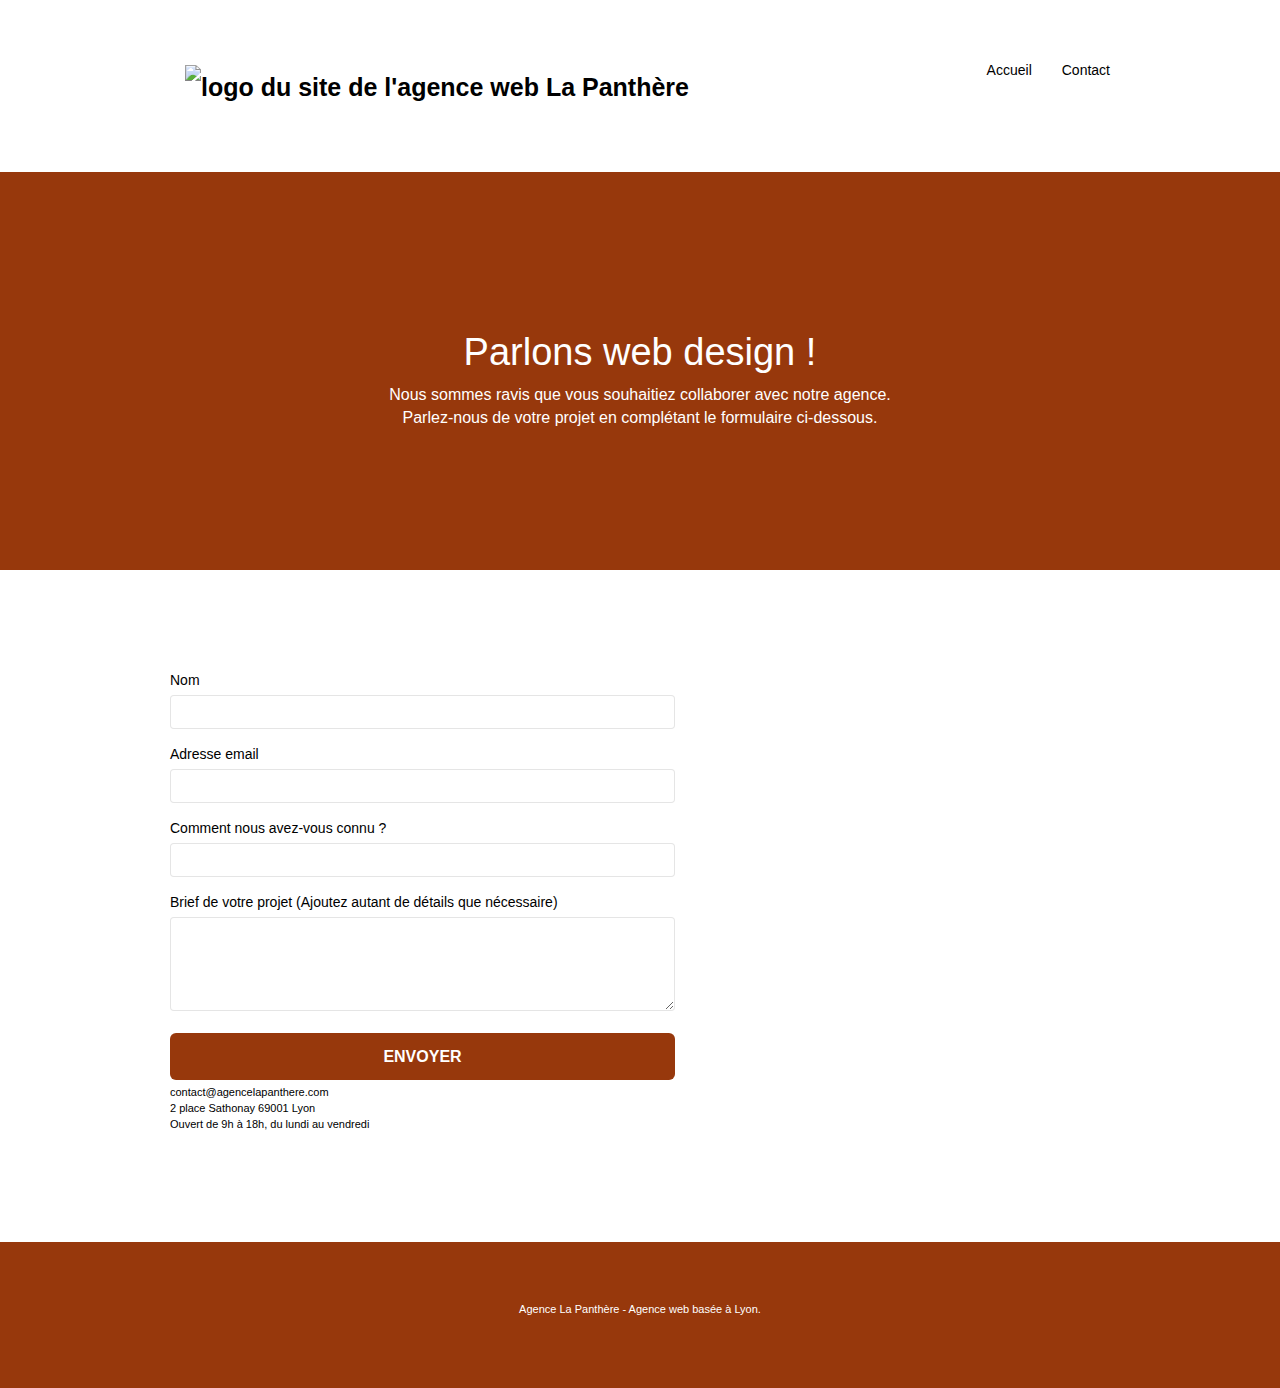
==== contact.html @ 41a6c47a "validator" ====
<!doctype html>
<html lang="fr">
	<head>
		<meta charset="utf-8">
		<meta name="viewport" content="width=device-width, initial-scale=1.0, viewport-fit=cover">
		<meta name="title" content="Contact" id="contact">
      	<meta name="description" content="Une question ou une suggestion? Contactez-nous et recevrez une réponse en moins de 24h du lundi au vendredi entre 9 et 17h. Les meilleur webdesigners à Lyon">
		  <meta name="theme-color" content="#97380C">
		<link rel="shortcut icon" type="image/png" href="favicon.jpg">
		<link rel="stylesheet" type="text/css" href="style/bootstrap.css">
		<link rel="stylesheet" type="text/css" href="style/style.css">
		<link rel="stylesheet" type="text/css" href="style/font-awesome.css">
		<link rel="stylesheet" type="text/css" href="style/et-line.css">
		<link rel="apple-touch-icon" href="img/logo.webp">
		<script src="./js/jquery-2.1.0.js" defer></script>
		<script src="./js/bootstrap.js" defer></script>
		<script src="./js/blocs.js" defer></script>
		<script src="./js/jquery.touchSwipe.js" defer></script>
		<script src="./js/gmaps.js" defer></script>
		
		<title>Contact | Agence de web design</title>
	</head> 
<!-- Analytics --> 
<!-- Analytics END -->
	<body>
	 <!-- Principal conteneur -->
		<div class="page-container">		
			<!-- bloc-0 -->
			<header>
				<div class="contact_header" 
					id="bloc-0">
					<div class="logo_container">
						<a class="navbar-brand" 
							href="index.html">
							<img 
								class="img_log"
								src="img/agence-la-panthere-monochrome.webp" 
								alt="logo du site de l'agence web La Panthère" 
								height="40" 
							/>
						</a>
					</div>
					<div class="nav_container">
						<ul class="nav_bar">
							<li>
								<a class="nav_button" href="index.html">Accueil</a>
							</li>
							<li>
								<a class="nav_button" href="page2.html">Contact</a>
							</li>
						</ul>
					</div>
				</div>
			</header>
				<!-- bloc-0 END -->
			<!-- bloc-6 -->
			<section>
				<div class="bloc bg-dots-bg bg-repeat bgc-atomic-tangerine d-bloc bloc-bg-texture texture-paper" id="bloc-6">
					<div class="container bloc-lg">
						<div class="row">
							<div class="col-sm-12">
								<h1 class="text-center hero-bloc-text tc-black">
									Parlons web design !
								</h1>
								<p class="text-center mg-lg tight-width-whitespace tc-p">
									Nous sommes ravis que vous souhaitiez collaborer avec notre agence.
								</p>
								<p class="text-center mg-lg tight-width-whitespace tc-p">
									Parlez-nous de votre projet en complétant le formulaire ci-dessous.
								</p>
							</div>
						</div>
					</div>
				</div>
			</section>
				<!-- bloc-6 END -->

				<!-- bloc-7 -->
			<main>
				<div class="bloc bgc-white l-bloc" 
						id="bloc-7">
					<div class="container bloc-lg">
						<div class="row_contact">
							<div class="col-sm-6">
								<form id="form_1" >
									<div class="form-group">
										<label for="name" >
											Nom
										</label>
										<input 
											id="name" 
											class="form-control"
											type="text" 
											required 
										/>
									</div>
									<div class="form-group">
										<label for="email" >
											Adresse email
										</label>
										<input 
											id="email" 
											class="form-control" 
											type="email" 
											required 
										/>
									</div>
									<div class="form-group">
										<label for="how_know_us" >
											Comment nous avez-vous connu ?
										</label>
										<input 
											id="how_know_us"
											class="form-control" 
											type="text" 
											required  
										/>
									</div>
									<div class="form-group">
										<label for="message" >
											Brief de votre projet (Ajoutez autant de détails que nécessaire)
										</label>
										<textarea 
											id="message" 
											class="form-control"
											name="message"
											rows="4" 
											cols="50" 
											required>
										</textarea>
									</div> 
									<button class="bloc-button btn btn-lg btn-block cta-hero btn-atomic-tangerine" 
											type="submit">
											Envoyer
									</button>
								</form>
							</div>
							<div class="col-sm-6">
								<p>contact@agencelapanthere.com
									<br>2 place Sathonay 69001 Lyon
									<br>Ouvert de 9h à 18h, du lundi au vendredi
								</p>
							</div>
						</div>
					</div>
				</div>
			</main>
				<!-- bloc-7 END -->
				<!-- ScrollToTop Button -->
			<footer>
					<a class="bloc-button btn btn-d scrollToTop" 
						onclick="scrollToTarget('1')">
						<span class="fa fa-chevron-up">
						</span>
					</a>
				
				<!-- ScrollToTop Button END-->
				<!-- Footer - bloc-8 -->
				<div class="bloc bgc-atomic-tangerine d-bloc" 
						id="bloc-8">
					<div class="container bloc-sm">
						<div class="row">
							<div class="col-sm-12">
								<p class="text-center white">
									Agence La Panthère - Agence web basée à Lyon.
								</p>
							</div>
						</div>
					</div>
				</div><!-- Footer - bloc-8 END -->
				<!-- Footer - bloc-8 END -->	
			</footer>
		</div>			<!-- Principal conteneur END -->
	</body>
---- style/style.css ----
body {
    margin: 0;
    padding: 0;
    background: #FFF;
    overflow-x: hidden;
    -webkit-font-smoothing: antialiased;
    -moz-osx-font-smoothing: grayscale;
}

a,
button {
    transition: all .3s ease-in-out;
    outline: none !important;
}

a:hover {
    text-decoration: none;
    cursor: pointer;
}

h5 {
    font-size: 21px;
    color: #575757;
}

h6 {
    font-size: 17px;
    font-weight: 700;
    color: #333333;
}

#page-loading-blocs-notifaction {
    position: fixed;
    top: 0;
    bottom: 0;
    width: 100%;
    z-index: 100000;
    background: #FFFFFF url("img/pageload-spinner.gif") no-repeat center center;
}

.bloc {
    width: 100%;
    clear: both;
    background: 50% 50% no-repeat;
    -webkit-background-size: cover;
    -moz-background-size: cover;
    -o-background-size: cover;
    background-size: cover;
    position: relative;
}

.site-navigation {
    display: flex;
}

.row {
    padding: 40px 0;
}

.row_contact {
    padding: 0 0 0 100px;
    display: flex;
    flex-direction: column;
}

.bloc .container {
    padding-left: 0;
    padding-right: 0;
}

.bloc-lg {
    padding: 100px 50px;
}

.bloc-md {
    padding: 50px;
}

.bloc-sm {
    padding: 20px 50px;
}

.bg-center,
.bg-l-edge,
.bg-r-edge,
.bg-t-edge,
.bg-b-edge,
.bg-tl-edge,
.bg-bl-edge,
.bg-tr-edge,
.bg-br-edge,
.bg-repeat {
    -webkit-background-size: auto !important;
    -moz-background-size: auto !important;
    -o-background-size: auto !important;
    background-size: auto !important;
}

.bg-repeat {
    background: repeat;
}

.bg-t-edge {
    background: top no-repeat;
}

.bloc-bg-texture::before {
    content: "";
    background-size: 2px 2px;
    position: absolute;
    top: 0;
    bottom: 0;
    left: 0;
    right: 0;
}

.texture-paper::before {
    background: url("img/texture-paper.png");
    background-size: 280px 280px;
}

.b-parallax {
    background-attachment: fixed;
}

.d-bloc {
    color: rgba(255, 255, 255, .7);
}

.d-bloc button:hover {
    color: rgba(255, 255, 255, .9);
}

.d-bloc .icon-round,
.d-bloc .icon-square,
.d-bloc .icon-rounded,
.d-bloc .icon-semi-rounded-a,
.d-bloc .icon-semi-rounded-b {
    border-color: rgba(255, 255, 255, .9);
}

.d-bloc .divider-h span {
    border-color: rgba(255, 255, 255, .2);
}

.d-bloc .a-btn,
.d-bloc .navbar a,
.d-bloc .navbar-brand,
.d-bloc a .icon-sm,
.d-bloc a .icon-md,
.d-bloc a .icon-lg,
.d-bloc a .icon-xl,
.d-bloc h1 a,
.d-bloc h2 a,
.d-bloc h3 a,
.d-bloc h4 a,
.d-bloc h5 a,
.d-bloc h6 a,
.d-bloc p a {
    color: rgba(255, 255, 255, .6);
}

.d-bloc .a-btn:hover,
.d-bloc .navbar a:hover,
.d-bloc .navbar-brand:hover,
.d-bloc a:hover .icon-sm,
.d-bloc a:hover .icon-md,
.d-bloc a:hover .icon-lg,
.d-bloc a:hover .icon-xl,
.d-bloc h1 a:hover,
.d-bloc h2 a:hover,
.d-bloc h3 a:hover,
.d-bloc h4 a:hover,
.d-bloc h5 a:hover,
.d-bloc h6 a:hover,
.d-bloc p a:hover {
    color: rgba(255, 255, 255, 1);
}

.d-bloc .navbar-toggle .icon-bar {
    background: rgba(255, 255, 255, 1);
}

.d-bloc .btn-wire,
.d-bloc .btn-wire:hover {
    color: rgba(255, 255, 255, 1);
    border-color: rgba(255, 255, 255, 1);
}

.d-bloc .panel {
    color: rgba(0, 0, 0, .5);
}

.d-bloc .panel button:hover {
    color: rgba(0, 0, 0, .7);
}

.d-bloc .panel icon {
    border-color: rgba(0, 0, 0, .7);
}

.d-bloc .panel .divider-h span {
    border-color: rgba(0, 0, 0, .1);
}

.d-bloc .panel .a-btn {
    color: rgba(0, 0, 0, .6);
}

.d-bloc .panel .a-btn:hover {
    color: rgba(0, 0, 0, 1);
}

.d-bloc .panel .btn-wire,
.d-bloc .panel .btn-wire:hover {
    color: rgba(0, 0, 0, .7);
    border-color: rgba(0, 0, 0, .3);
}

.d-bloc .panel,
.l-bloc {
    color: rgb(0, 0, 0);
}

.d-bloc .panel button:hover,
.l-bloc button:hover {
    color: rgba(0, 0, 0, .7);
}

.l-bloc .icon-round,
.l-bloc .icon-square,
.l-bloc .icon-rounded,
.l-bloc .icon-semi-rounded-a,
.l-bloc .icon-semi-rounded-b {
    border-color: rgba(0, 0, 0, .7);
}

.d-bloc .panel .divider-h span,
.l-bloc .divider-h span {
    border-color: rgba(0, 0, 0, .1);
}

.d-bloc .panel .a-btn,
.l-bloc .a-btn,
.l-bloc .navbar a,
.l-bloc .navbar-brand,
.l-bloc a .icon-sm,
.l-bloc a .icon-md,
.l-bloc a .icon-lg,
.l-bloc a .icon-xl,
.l-bloc h1 a,
.l-bloc h2 a,
.l-bloc h3 a,
.l-bloc h4 a,
.l-bloc h5 a,
.l-bloc h6 a,
.l-bloc p a {
    color: rgba(0, 0, 0, .6);
}

.d-bloc .panel .a-btn:hover,
.l-bloc .a-btn:hover,
.l-bloc .navbar a:hover,
.l-bloc .navbar-brand:hover,
.l-bloc a:hover .icon-sm,
.l-bloc a:hover .icon-md,
.l-bloc a:hover .icon-lg,
.l-bloc a:hover .icon-xl,
.l-bloc h1 a:hover,
.l-bloc h2 a:hover,
.l-bloc h3 a:hover,
.l-bloc h4 a:hover,
.l-bloc h5 a:hover,
.l-bloc h6 a:hover,
.l-bloc p a:hover {
    color: rgba(0, 0, 0, 1);
}

.l-bloc .navbar-toggle .icon-bar {
    color: rgba(0, 0, 0, .6);
}

.d-bloc .panel .btn-wire,
.d-bloc .panel .btn-wire:hover,
.l-bloc .btn-wire,
.l-bloc .btn-wire:hover {
    color: rgba(0, 0, 0, .7);
    border-color: rgba(0, 0, 0, .3);
}

.voffset {
    margin-top: 30px;
    display: flex;
}

.voffset-lg {
    margin-top: 80px;
}

.row-no-gutters {
    margin-right: 0;
    margin-left: 0;
}

.row.row-no-gutters>[class^="col-"],
.row.row-no-gutters>[class*=" col-"] {
    padding-right: 0;
    padding-left: 0;
}

#bloc-1-hero h1 {
    font-size: 32px;
}

.navbar {
    margin-bottom: 0;
    z-index: 1;
}

.navbar-brand {
    height: auto;
    padding: 3px 15px;
    font-size: 25px;
    font-weight: normal;
    font-weight: 600;
    line-height: 44px;
}

.navbar-brand img {
    max-height: 200px;
    margin: 0 5px 0 0;
    display: inline;
}

.navbar-brand img[src$=svg] {
    min-width: 100px;
}

.nav-center .navbar-brand img {
    margin: 0;
}

.navbar .nav {
    display: flex;
}

.nav_bar {
    display: flex;
    gap: 30px;
    list-style: none;
}

.contact_header {
    display: flex;
    justify-content: space-between;
    padding: 60px 170px;
}

.logo_container {
    display: flex;
    align-items: center;
}

.nav_button {
    text-decoration: none;
}

.nav>li {
    float: left;
    margin-top: 4px;
    font-size: 16px;
}

.navbar-nav .open .dropdown-menu>li>a {
    text-align: inherit;
}

.nav>li a:hover,
.nav>li a:focus {
    background: transparent;
}

.navbar-toggle {
    margin: 10px 10px 0 0;
    border: 0px;
}

.img_log {
    width: 100%;
    height: 40px;

}

.navbar-toggle:hover {
    background: transparent !important;
}

.navbar-toggle .icon-bar {
    background-color: rgba(0, 0, 0, .5);
    width: 26px;
}

.nav-invert .navbar .nav {
    float: left;
}

.img-responsive {
    width: 100%;
    height: 100%;
}

.nav-invert .navbar-header,
.nav-invert .navbar-brand {
    float: right;
    position: relative;
    z-index: 2;
}

@media (min-width: 768px) {
    .site-navigation {
        position: absolute;
        top: 50%;
        right: 20px;
        transform: translate(0, -50%);
        -webkit-transform: translateY(-50%);
    }

    .nav>li .dropdown-menu a,
    .nav>li .dropdown-menu a:hover {
        color: #484848;
    }

    .nav-invert .site-navigation {
        left: 0;
        right: 0;
    }

    .nav-center {
        text-align: center;
    }

    .nav-center .navbar-header {
        width: 100%;
    }

    .nav-center .navbar-header,
    .nav-center .navbar-brand,
    .nav-center .nav>li {
        float: none;
        display: inline-block;
    }

    .nav-center .site-navigation {
        position: relative;
        width: 100%;
        right: 0;
        margin-right: 0px;
        margin-top: 20px;
    }

    .nav-center.mini-nav .navbar-toggle {
        float: none;
        margin: 10px auto 0;
    }
}

.nav>li>.dropdown a {
    background: none !important;
    display: block;
    padding: 14px 15px;
}

nav .caret {
    margin: 0 5px;
}

.dropdown-menu .dropdown-menu {
    top: -8px;
    left: 100%;
}

.dropdown-menu .dropmenu-flow-right {
    top: 100%;
    left: 0;
    margin-left: -1px;
    border-top-left-radius: 0;
    border-top-right-radius: 0;
}

.dropdown-menu .dropdown span {
    border: 4px solid black;
    border-top-color: transparent;
    border-right-color: transparent;
    border-bottom-color: transparent;
    margin: 6px -5px 0 0 !important;
    float: right;
}

.mg-md {
    margin-top: 10px;
    margin-bottom: 20px;
}

.mg-lg {
    margin-top: 10px;
    margin-bottom: 40px;
}

.btn {
    margin: 0 5px 5px 0;
}

.btn.pull-right {
    margin: 0 0 5px 5px;
}

.btn-d,
.btn-d:hover,
.btn-d:focus {
    color: #FFF;
    background: rgba(0, 0, 0, .3);
}

button {
    outline: none !important;
}

.btn-rd {
    border-radius: 40px;
}

.btn-clean {
    border: 1px solid rgba(0, 0, 0, .08);
    border-bottom-color: rgba(0, 0, 0, .1);
    text-shadow: 0 1px 0 rgba(0, 0, 1, .1);
    box-shadow: 0 1px 3px rgba(0, 0, 1, .25), inset 0 1px 0 0 rgba(255, 255, 255, .15);
}

.icon-md {
    font-size: 30px !important;
    mix-blend-mode: lighten;
}

.icon-lg {
    font-size: 60px !important;
}

.sm-shadow {
    text-shadow: 0 1px 2px rgba(0, 0, 0, .3);
}

.panel-sq,
.panel-sq .panel-heading,
.panel-sq .panel-footer {
    border-radius: 0;
}

.panel-rd {
    border-radius: 30px;
}

.panel-rd .panel-heading {
    border-radius: 29px 29px 0 0;
}

.panel-rd .panel-footer {
    border-radius: 0 0 29px 29px;
}

.form-control {
    border-color: rgba(0, 0, 0, .1);
    box-shadow: none;
}

.scrollToTop {
    width: 40px;
    height: 40px;
    position: fixed;
    bottom: 20px;
    right: 20px;
    opacity: 0;
    z-index: 500;
    transition: all .3s ease-in-out;
}

.scrollToTop span {
    margin-top: 6px;
}

.showScrollTop {
    font-size: 14px;
    opacity: 1;
}

a[data-lightbox] {
    position: relative;
    display: block;
    text-align: center;
}

a[data-lightbox]:hover::before {
    content: "+";
    font-family: "HelveticaNeue-Light", "Helvetica Neue Light", "Helvetica Neue", Helvetica, Arial;
    font-size: 32px;
    width: 50px;
    height: 50px;
    margin-left: -25px;
    border-radius: 50%;
    background: rgba(0, 0, 0, .6);
    color: #FFF;
    font-weight: 100;
    z-index: 1;
    position: absolute;
    top: 50%;
    transform: translateY(-50%);
    -webkit-transform: translateY(-50%);
}

a[data-lightbox]:hover img {
    opacity: 0.6;
    -webkit-animation-fill-mode: none;
    animation-fill-mode: none;
}

#lightbox-modal {
    display: flex;
    align-items: center;
}

#lightbox-modal .modal-dialog {
    width: 90%;
    max-width: 900px;
    margin: 0 auto 0;
}

#lightbox-modal .modal-dialog img {
    max-height: 90vh;
    margin: 0 auto;
}

.lightbox-caption {
    padding: 20px;
    color: #FFF;
    background: rgba(0, 0, 0, .5);
    position: absolute;
    left: 15px;
    right: 15px;
    bottom: 5px;
}

.close-lightbox {
    color: #FFF;
    font-size: 30px;
    position: absolute;
    top: 20px;
    right: 20px;
    z-index: 20;
    background: rgba(0, 0, 0, .5);
    border: none;
    line-height: 30px;
    padding: 0 9px 5px;
    opacity: 0.3;
}

.close-lightbox:hover,
.next-lightbox:hover,
.prev-lightbox:hover {
    opacity: 1.0;
    color: #FFF;
}

.next-lightbox,
.prev-lightbox {
    font-size: 20px;
    color: rgba(255, 255, 255, .9);
    background: rgba(0, 0, 0, .5);
    transition: all .2s ease-in-out;
    position: absolute;
    top: 45%;
    z-index: 1;
    opacity: 0.4;
}

.next-lightbox {
    padding: 6px 8px 1px 13px;
    right: 25px;
}

.prev-lightbox {
    padding: 6px 13px 1px 10px;
    left: 25px;
}

.snapshot-lb .modal-body {
    padding-bottom: 45px;
}

.snapshot-lb .lightbox-caption {
    padding: 0;
    color: rgba(0, 0, 0, .5);
    background: none;
}

h1,
h2,
h3,
h4,
p,
label,
.btn,
a {
    font-family: "helvetica";
    font-weight: 400;
    color: black !important;
}



.hero-bloc-text {
    font-size: 38px;
    display: flex;
    justify-content: center;
}

.hero-bloc-text-sub {
    font-size: 36px;
}

.statement-bloc-text {
    line-height: 26px;
    font-style: italic;
    font-size: 20px;
    text-align: center;
    font-weight: lighter;
    max-width: 520px;
    margin: auto auto auto auto;
}

p {
    font-size: 11px;
}

.tight-width-whitespace {
    max-width: 600px;
    margin: auto auto auto auto;
}

.h1 {
    font-size: 20px;
    font-family: "Open Sans";
}

.cta-hero {
    margin-top: 22px;
    color: #FFFFFF !important;
    text-transform: uppercase;
    padding: 12px 28px 12px 28px;
    font-size: 16px;
    font-weight: 700;
}

.social {
    max-width: 400px;
    margin: auto auto auto auto;
}

h2 {
    font-size: 21px;
    line-height: 1.4em;
}

h3 {
    font-size: 15px;
    text-transform: uppercase;
    font-weight: 700;
    color: #333333 !important;
}

.med-width-whitespace {
    max-width: 800px;
    margin: auto auto auto auto;
    box-shadow: 0px 0px 0px #000000;
}

h1 {
    color: #333333 !important;
}

h4 {
    color: #575757 !important;
    font-size: 22px;
    font-weight: 500;
}

.icons {
    margin-bottom: 14px;
    margin-top: 24px;
}

.white {
    color: #FFFFFF !important;
    display: flex;
    justify-content: center;
}

.portfolio-thumb {
    margin-bottom: 24px;
}

.col-md-offset-2 {
    display: flex;
    flex-direction: column;
    margin: 0 300px 0 300px;
}

.name {
    font-size: 17px;
    display: flex;
    justify-content: center;
}

.portfolio-row {
    margin-bottom: 44px;
    margin-top: 50px;
}

.avatar {
    box-shadow: 0px 4px 9px rgba(0, 0, 0, 0.3);
}

.black-background {
    background-color: rgba(51, 47, 34, 0.988);
    padding: 40px 40px 40px 40px;
}

.bold-link {
    font-weight: 900;
    text-decoration: underline !important;
}

.bgc-white {
    background-color: #FFFFFF;
}

.bgc-dark-slate-blue {
    background-color: #364577;
}

.bgc-atomic-tangerine {
    background-color: #97380C;
}

.tc-white {
    color: #ffffff !important;
    font-size: 22px;
}

.tc-black {
    color: white !important;
}

.tc-p {
    font-size: 16px;
    color: white !important;
    display: flex;
    justify-content: center;
}

.btn-atomic-tangerine {
    background: #97380C;
    color: #FFFFFF !important;
}

.btn-atomic-tangerine:hover {
    background: #934e2e !important;
    color: #FFFFFF !important;
}

.ltc-white {
    color: #FFFFFF !important;
    display: flex;
    justify-content: center;
}

.ltc-white:hover {
    color: #cccccc !important;
}

.ltc-atomic-tangerine {
    color: #F3976C !important;
}

.ltc-atomic-tangerine:hover {
    color: #c27956 !important;
}

.icon-dark-slate-blue {
    color: #364577 !important;
    border-color: #364577 !important;
}

.bg-dots-bg {
    background-image: url("img/dots-bg.webp");
}

.bg-lines-h2-bg {
    background-image: url("img/lines-h2-bg.webp");
}

.bg-banniere {
    background-image: url("img/agence-la-panthere.webp");
}

.bg-presentation {
    background-image: url("img/image-de-presentation.webp");
}

@media (max-width: 1024px) {
    .bloc {
        padding-left: 20px;
        padding-right: 20px;
    }

    .bloc.full-width-bloc,
    .bloc-tile-2.full-width-bloc .container,
    .bloc-tile-3.full-width-bloc .container,
    .bloc-tile-4.full-width-bloc .container {
        padding-left: 0;
        padding-right: 0;
    }
}

@media (max-width: 992px) and (min-width: 768px) {
    .navbar .nav {
        max-width: 80%
    }

    .nav-center.navbar .nav {
        max-width: 100%
    }
}

@media only screen and (min-width: 768px) and (max-width: 1024px) and (orientation: landscape) {
    .b-parallax {
        background-attachment: scroll;
    }
}

@media only screen and (min-width: 1024px) and (max-width: 1366px) and (-webkit-min-device-pixel-ratio: 1.5) {
    .b-parallax {
        background-attachment: scroll;
    }

    .col-md-offset-2 {
        margin: 0 200px;
    }
}

@media (max-width: 991px) {
    .container {
        width: 100%;
    }

    h2 {
        font-size: 19px;
    }

    .b-parallax {
        background-attachment: scroll;
    }

    .page-container,
    #hero-bloc {
        overflow-x: hidden;
        position: relative;
    }



    .bloc-group,
    .bloc-group .bloc {
        display: block;
        width: 100%;
    }

}

@media (max-width: 767px) {
    .page-container {
        overflow-x: hidden;
        position: relative;
    }

    h1,
    h3,
    h5,
    h6,
    p,
    #disqus_thread {
        padding-left: 10px !important;
        padding-right: 10px !important;
    }

    .row_contact {
        padding: 0 0;
    }

    .contact_header {
        padding: 40px 20px;
    }

    h2 {
        padding: 0 35px 0 40px;
        font-size: 18px;
    }

    h4 {
        font-size: 15px;
        padding: 0 25px;
    }

    .nav_bar {
        padding: 15px 0 0 12px;
    }

    .bloc-md {
        padding: 0 0;
    }

    .col-md-offset-2 {
        margin: 0;
    }

    P {
        font-size: 12px;
    }

    .tc-p {
        font-size: 12px;
    }

    .b-parallax {
        background-attachment: scroll;
    }

    .navbar .nav {
        padding-top: 0;
        border-top: 1px solid rgba(0, 0, 0, .2);
        float: none !important;
    }

    .navbar.row {
        margin-left: 0;
        margin-right: 0;
    }

    .site-navigation {
        position: inherit;
        transform: none;
        -webkit-transform: none;
        -ms-transform: none;
    }

    .nav>li {
        margin-top: 0;
        border-bottom: 1px solid rgba(0, 0, 0, .1);
        background: rgba(0, 0, 0, .05);
        text-align: left;
        padding-left: 15px;
        width: 100%;
    }

    .nav>li:hover {
        background: rgba(0, 0, 0, .08);
    }

    .dropdown .dropdown a .caret {
        float: none;
        margin: 5px 0 0 10px !important;
        border: 4px solid black;
        border-bottom-color: transparent;
        border-right-color: transparent;
        border-left-color: transparent;
    }

    #hero-bloc .navbar .nav {
        background: rgba(0, 0, 0, .8);
    }

    #hero-bloc .navbar .nav a {
        color: rgba(255, 255, 255, .6);
    }

    .hero {
        padding: 50px 0;
    }

    .social {
        display: flex;
        justify-content: center;
        gap: 20px;
    }

    .hero-nav {
        left: -1px;
        right: -1px;
    }

    .navbar-collapse {
        padding: 0;
        overflow-x: hidden;
        -webkit-box-shadow: none;
        box-shadow: none;
    }

    .navbar-brand img {
        max-height: 40px;
        width: auto;
    }

    .nav-invert .navbar-header {
        float: none;
        width: 100%;
    }

    .nav-invert .navbar-toggle {
        float: left;
        margin-left: 10px;
    }

    .bloc {
        padding-left: 0;
        padding-right: 0;
    }

    .bloc-xxl,
    .bloc-xl,
    .bloc-lg {
        padding: 40px 0;
    }

    .bloc-sm,
    .bloc-md {
        padding-left: 0;
        padding-right: 0;
    }

    .bloc-tile-2 .container,
    .bloc-tile-3 .container,
    .bloc-tile-4 .container,
    .bloc-fill-screen .fill-bloc-top-edge,
    .bloc-fill-screen .fill-bloc-bottom-edge {
        padding-left: 0;
        padding-right: 0;
    }

    .a-block {
        padding: 0 10px;
    }

    .btn-dwn {
        display: none;
    }

    .voffset {
        margin-top: 5px;
    }

    .voffset-md {
        margin-top: 20px;
    }

    .voffset-lg {
        margin-top: 30px;
    }

    form {
        padding: 5px;
    }

    .close-lightbox {
        display: inline-block;
    }

    .blocsapp-device-iphone5 {
        background-size: 216px 425px;
        padding-top: 60px;
        width: 216px;
        height: 425px;
    }

    .blocsapp-device-iphone5 img {
        width: 180px;
        height: 320px;
    }
}

@media (max-width: 400px) {
    .bloc {
        padding-left: 0;
        padding-right: 0;
    }
}

@media (max-width: 767px) {
    .bloc-mob-center-text {
        text-align: center;
    }
}
---- style/et-line.css ----
@font-face {
    font-family: et-line;
    src: url(../fonts/et-line.eot);
    src: url(../fonts/et-line.eot?#iefix) format('embedded-opentype'), url(../fonts/et-line.woff) format('woff'), url(../fonts/et-line.ttf) format('truetype'), url(../fonts/et-line.svg#et-line) format('svg');
    font-weight: 400;
    font-style: normal
}

.et-icon-adjustments,
.et-icon-alarmclock,
.et-icon-anchor,
.et-icon-aperture,
.et-icon-attachment,
.et-icon-bargraph,
.et-icon-basket,
.et-icon-beaker,
.et-icon-bike,
.et-icon-book-open,
.et-icon-briefcase,
.et-icon-browser,
.et-icon-calendar,
.et-icon-camera,
.et-icon-caution,
.et-icon-chat,
.et-icon-circle-compass,
.et-icon-clipboard,
.et-icon-clock,
.et-icon-cloud,
.et-icon-compass,
.et-icon-desktop,
.et-icon-dial,
.et-icon-document,
.et-icon-documents,
.et-icon-download,
.et-icon-dribbble,
.et-icon-edit,
.et-icon-envelope,
.et-icon-expand,
.et-icon-facebook,
.et-icon-flag,
.et-icon-focus,
.et-icon-gears,
.et-icon-genius,
.et-icon-gift,
.et-icon-global,
.et-icon-globe,
.et-icon-googleplus,
.et-icon-grid,
.et-icon-happy,
.et-icon-hazardous,
.et-icon-heart,
.et-icon-hotairballoon,
.et-icon-hourglass,
.et-icon-key,
.et-icon-laptop,
.et-icon-layers,
.et-icon-lifesaver,
.et-icon-lightbulb,
.et-icon-linegraph,
.et-icon-linkedin,
.et-icon-lock,
.et-icon-magnifying-glass,
.et-icon-map,
.et-icon-map-pin,
.et-icon-megaphone,
.et-icon-mic,
.et-icon-mobile,
.et-icon-newspaper,
.et-icon-notebook,
.et-icon-paintbrush,
.et-icon-paperclip,
.et-icon-pencil,
.et-icon-phone,
.et-icon-picture,
.et-icon-pictures,
.et-icon-piechart,
.et-icon-presentation,
.et-icon-pricetags,
.et-icon-printer,
.et-icon-profile-female,
.et-icon-profile-male,
.et-icon-puzzle,
.et-icon-quote,
.et-icon-recycle,
.et-icon-refresh,
.et-icon-ribbon,
.et-icon-rss,
.et-icon-sad,
.et-icon-scissors,
.et-icon-scope,
.et-icon-search,
.et-icon-shield,
.et-icon-speedometer,
.et-icon-strategy,
.et-icon-streetsign,
.et-icon-tablet,
.et-icon-target,
.et-icon-telescope,
.et-icon-toolbox,
.et-icon-tools,
.et-icon-tools-2,
.et-icon-trophy,
.et-icon-tumblr,
.et-icon-twitter,
.et-icon-upload,
.et-icon-video,
.et-icon-wallet,
.et-icon-wine {
    font-family: et-line;
    speak: none;
    font-style: normal;
    font-weight: 400;
    font-variant: normal;
    text-transform: none;
    line-height: 1;
    -webkit-font-smoothing: antialiased;
    -moz-osx-font-smoothing: grayscale;
    display: inline-block
}

.et-icon-mobile:before {
    content: "\e000"
}

.et-icon-laptop:before {
    content: "\e001"
}

.et-icon-desktop:before {
    content: "\e002"
}

.et-icon-tablet:before {
    content: "\e003"
}

.et-icon-phone:before {
    content: "\e004"
}

.et-icon-document:before {
    content: "\e005"
}

.et-icon-documents:before {
    content: "\e006"
}

.et-icon-search:before {
    content: "\e007"
}

.et-icon-clipboard:before {
    content: "\e008"
}

.et-icon-newspaper:before {
    content: "\e009"
}

.et-icon-notebook:before {
    content: "\e00a"
}

.et-icon-book-open:before {
    content: "\e00b"
}

.et-icon-browser:before {
    content: "\e00c"
}

.et-icon-calendar:before {
    content: "\e00d"
}

.et-icon-presentation:before {
    content: "\e00e"
}

.et-icon-picture:before {
    content: "\e00f"
}

.et-icon-pictures:before {
    content: "\e010"
}

.et-icon-video:before {
    content: "\e011"
}

.et-icon-camera:before {
    content: "\e012"
}

.et-icon-printer:before {
    content: "\e013"
}

.et-icon-toolbox:before {
    content: "\e014"
}

.et-icon-briefcase:before {
    content: "\e015"
}

.et-icon-wallet:before {
    content: "\e016"
}

.et-icon-gift:before {
    content: "\e017"
}

.et-icon-bargraph:before {
    content: "\e018"
}

.et-icon-grid:before {
    content: "\e019"
}

.et-icon-expand:before {
    content: "\e01a"
}

.et-icon-focus:before {
    content: "\e01b"
}

.et-icon-edit:before {
    content: "\e01c"
}

.et-icon-adjustments:before {
    content: "\e01d"
}

.et-icon-ribbon:before {
    content: "\e01e"
}

.et-icon-hourglass:before {
    content: "\e01f"
}

.et-icon-lock:before {
    content: "\e020"
}

.et-icon-megaphone:before {
    content: "\e021"
}

.et-icon-shield:before {
    content: "\e022"
}

.et-icon-trophy:before {
    content: "\e023"
}

.et-icon-flag:before {
    content: "\e024"
}

.et-icon-map:before {
    content: "\e025"
}

.et-icon-puzzle:before {
    content: "\e026"
}

.et-icon-basket:before {
    content: "\e027"
}

.et-icon-envelope:before {
    content: "\e028"
}

.et-icon-streetsign:before {
    content: "\e029"
}

.et-icon-telescope:before {
    content: "\e02a"
}

.et-icon-gears:before {
    content: "\e02b"
}

.et-icon-key:before {
    content: "\e02c"
}

.et-icon-paperclip:before {
    content: "\e02d"
}

.et-icon-attachment:before {
    content: "\e02e"
}

.et-icon-pricetags:before {
    content: "\e02f"
}

.et-icon-lightbulb:before {
    content: "\e030"
}

.et-icon-layers:before {
    content: "\e031"
}

.et-icon-pencil:before {
    content: "\e032"
}

.et-icon-tools:before {
    content: "\e033"
}

.et-icon-tools-2:before {
    content: "\e034"
}

.et-icon-scissors:before {
    content: "\e035"
}

.et-icon-paintbrush:before {
    content: "\e036"
}

.et-icon-magnifying-glass:before {
    content: "\e037"
}

.et-icon-circle-compass:before {
    content: "\e038"
}

.et-icon-linegraph:before {
    content: "\e039"
}

.et-icon-mic:before {
    content: "\e03a"
}

.et-icon-strategy:before {
    content: "\e03b"
}

.et-icon-beaker:before {
    content: "\e03c"
}

.et-icon-caution:before {
    content: "\e03d"
}

.et-icon-recycle:before {
    content: "\e03e"
}

.et-icon-anchor:before {
    content: "\e03f"
}

.et-icon-profile-male:before {
    content: "\e040"
}

.et-icon-profile-female:before {
    content: "\e041"
}

.et-icon-bike:before {
    content: "\e042"
}

.et-icon-wine:before {
    content: "\e043"
}

.et-icon-hotairballoon:before {
    content: "\e044"
}

.et-icon-globe:before {
    content: "\e045"
}

.et-icon-genius:before {
    content: "\e046"
}

.et-icon-map-pin:before {
    content: "\e047"
}

.et-icon-dial:before {
    content: "\e048"
}

.et-icon-chat:before {
    content: "\e049"
}

.et-icon-heart:before {
    content: "\e04a"
}

.et-icon-cloud:before {
    content: "\e04b"
}

.et-icon-upload:before {
    content: "\e04c"
}

.et-icon-download:before {
    content: "\e04d"
}

.et-icon-target:before {
    content: "\e04e"
}

.et-icon-hazardous:before {
    content: "\e04f"
}

.et-icon-piechart:before {
    content: "\e050"
}

.et-icon-speedometer:before {
    content: "\e051"
}

.et-icon-global:before {
    content: "\e052"
}

.et-icon-compass:before {
    content: "\e053"
}

.et-icon-lifesaver:before {
    content: "\e054"
}

.et-icon-clock:before {
    content: "\e055"
}

.et-icon-aperture:before {
    content: "\e056"
}

.et-icon-quote:before {
    content: "\e057"
}

.et-icon-scope:before {
    content: "\e058"
}

.et-icon-alarmclock:before {
    content: "\e059"
}

.et-icon-refresh:before {
    content: "\e05a"
}

.et-icon-happy:before {
    content: "\e05b"
}

.et-icon-sad:before {
    content: "\e05c"
}

.et-icon-facebook:before {
    content: "\e05d"
}

.et-icon-twitter:before {
    content: "\e05e"
}

.et-icon-googleplus:before {
    content: "\e05f"
}

.et-icon-rss:before {
    content: "\e060"
}

.et-icon-tumblr:before {
    content: "\e061"
}

.et-icon-linkedin:before {
    content: "\e062"
}

.et-icon-dribbble:before {
    content: "\e063"
}
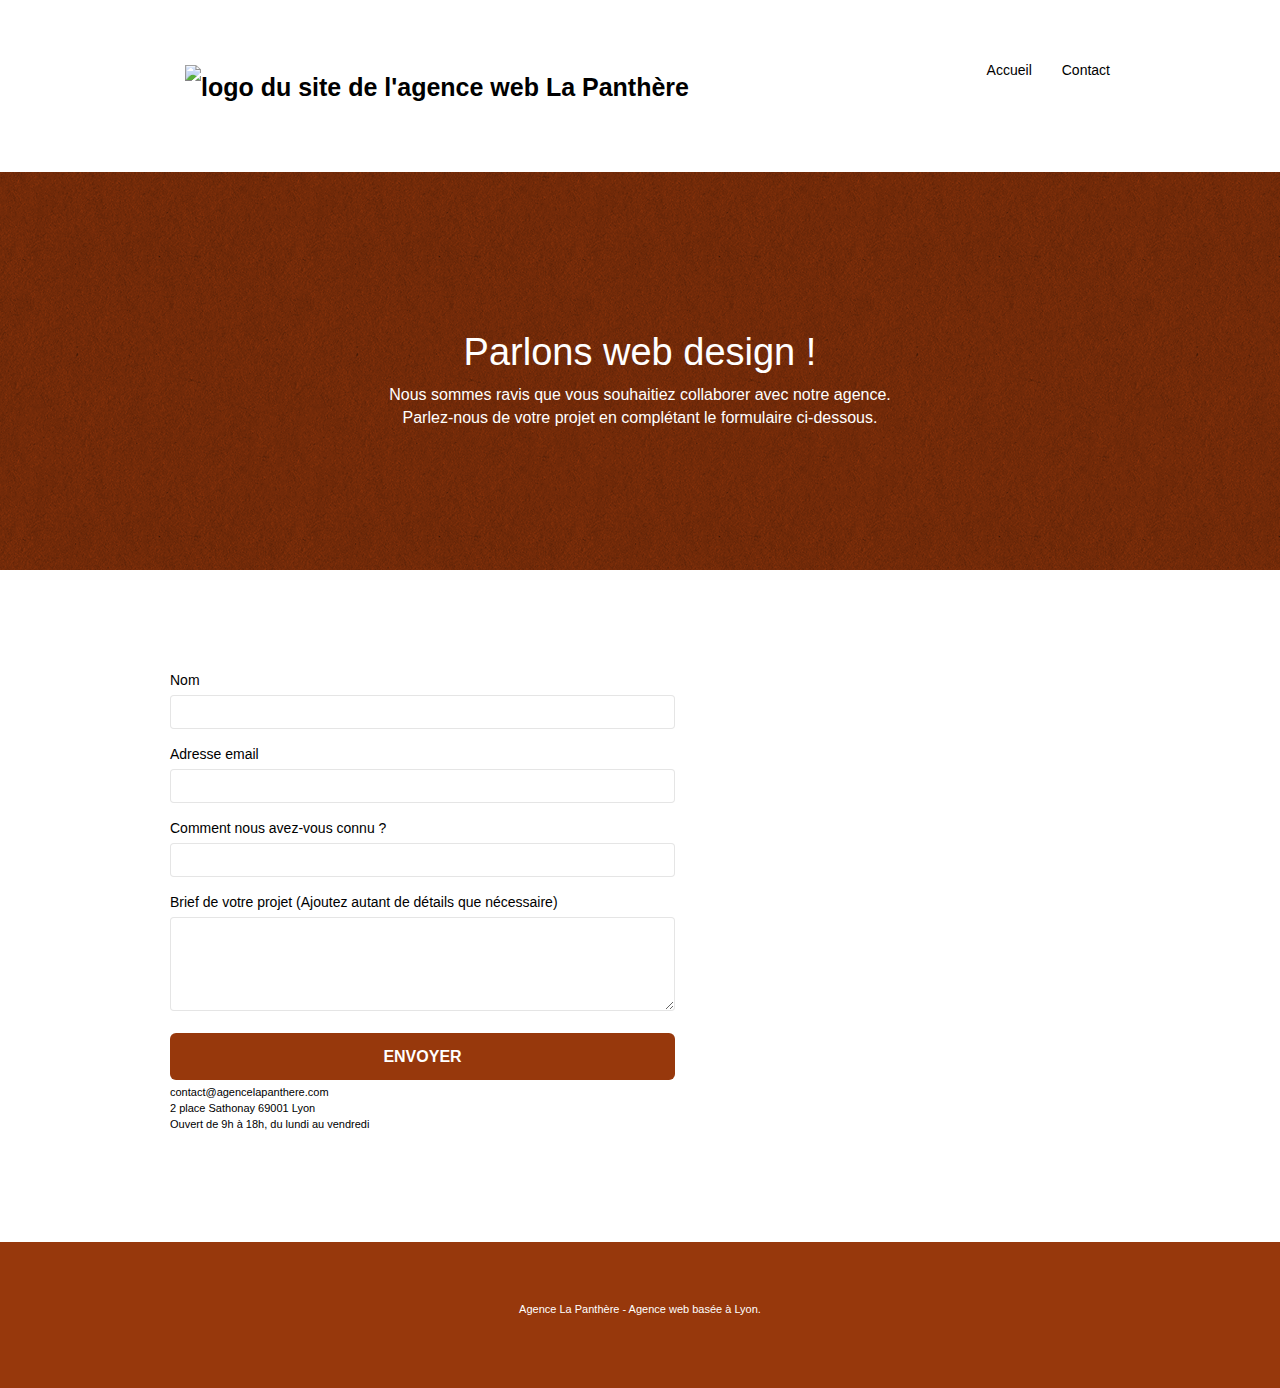
==== commit 50c3b718: "réctif" ====
--- a/contact.html
+++ b/contact.html
@@ -7,10 +7,10 @@
       	<meta name="description" content="Une question ou une suggestion? Contactez-nous et recevrez une réponse en moins de 24h du lundi au vendredi entre 9 et 17h. Les meilleur webdesigners à Lyon">
 		  <meta name="theme-color" content="#97380C">
 		<link rel="shortcut icon" type="image/png" href="favicon.jpg">
-		<link rel="stylesheet" type="text/css" href="style/bootstrap.css">
-		<link rel="stylesheet" type="text/css" href="style/style.css">
-		<link rel="stylesheet" type="text/css" href="style/font-awesome.css">
-		<link rel="stylesheet" type="text/css" href="style/et-line.css">
+		<link rel="stylesheet" type="text/css" href="./css/bootstrap.css">
+		<link rel="stylesheet" type="text/css" href="./style.css">
+		<link rel="stylesheet" type="text/css" href="./css/font-awesome.css">
+		<link rel="stylesheet" type="text/css" href="./css/et-line.css">
 		<link rel="apple-touch-icon" href="img/logo.webp">
 		<script src="./js/jquery-2.1.0.js" defer></script>
 		<script src="./js/bootstrap.js" defer></script>
--- a/style.css
+++ b/style.css
@@ -0,0 +1,1215 @@
+body {
+    margin: 0;
+    padding: 0;
+    background: #FFF;
+    overflow-x: hidden;
+    -webkit-font-smoothing: antialiased;
+    -moz-osx-font-smoothing: grayscale;
+}
+
+a,
+button {
+    transition: all .3s ease-in-out;
+    outline: none !important;
+}
+
+a:hover {
+    text-decoration: none;
+    cursor: pointer;
+}
+
+h5 {
+    font-size: 21px;
+    color: #575757;
+}
+
+h6 {
+    font-size: 17px;
+    font-weight: 700;
+    color: #333333;
+}
+
+#page-loading-blocs-notifaction {
+    position: fixed;
+    top: 0;
+    bottom: 0;
+    width: 100%;
+    z-index: 100000;
+    background: #FFFFFF url("img/pageload-spinner.gif") no-repeat center center;
+}
+
+.bloc {
+    width: 100%;
+    clear: both;
+    background: 50% 50% no-repeat;
+    -webkit-background-size: cover;
+    -moz-background-size: cover;
+    -o-background-size: cover;
+    background-size: cover;
+    position: relative;
+}
+
+.site-navigation {
+    display: flex;
+}
+
+.row {
+    padding: 40px 0;
+}
+
+.row_contact {
+    padding: 0 0 0 100px;
+    display: flex;
+    flex-direction: column;
+}
+
+.bloc .container {
+    padding-left: 0;
+    padding-right: 0;
+}
+
+.bloc-lg {
+    padding: 100px 50px;
+}
+
+.bloc-md {
+    padding: 50px;
+}
+
+.bloc-sm {
+    padding: 20px 50px;
+}
+
+.bg-center,
+.bg-l-edge,
+.bg-r-edge,
+.bg-t-edge,
+.bg-b-edge,
+.bg-tl-edge,
+.bg-bl-edge,
+.bg-tr-edge,
+.bg-br-edge,
+.bg-repeat {
+    -webkit-background-size: auto !important;
+    -moz-background-size: auto !important;
+    -o-background-size: auto !important;
+    background-size: auto !important;
+}
+
+.bg-repeat {
+    background: repeat;
+}
+
+.bg-t-edge {
+    background: top no-repeat;
+}
+
+.bloc-bg-texture::before {
+    content: "";
+    background-size: 2px 2px;
+    position: absolute;
+    top: 0;
+    bottom: 0;
+    left: 0;
+    right: 0;
+}
+
+.texture-paper::before {
+    background: url("img/texture-paper.png");
+    background-size: 280px 280px;
+}
+
+.b-parallax {
+    background-attachment: fixed;
+}
+
+.d-bloc {
+    color: rgba(255, 255, 255, .7);
+}
+
+.d-bloc button:hover {
+    color: rgba(255, 255, 255, .9);
+}
+
+.d-bloc .icon-round,
+.d-bloc .icon-square,
+.d-bloc .icon-rounded,
+.d-bloc .icon-semi-rounded-a,
+.d-bloc .icon-semi-rounded-b {
+    border-color: rgba(255, 255, 255, .9);
+}
+
+.d-bloc .divider-h span {
+    border-color: rgba(255, 255, 255, .2);
+}
+
+.d-bloc .a-btn,
+.d-bloc .navbar a,
+.d-bloc .navbar-brand,
+.d-bloc a .icon-sm,
+.d-bloc a .icon-md,
+.d-bloc a .icon-lg,
+.d-bloc a .icon-xl,
+.d-bloc h1 a,
+.d-bloc h2 a,
+.d-bloc h3 a,
+.d-bloc h4 a,
+.d-bloc h5 a,
+.d-bloc h6 a,
+.d-bloc p a {
+    color: rgba(255, 255, 255, .6);
+}
+
+.d-bloc .a-btn:hover,
+.d-bloc .navbar a:hover,
+.d-bloc .navbar-brand:hover,
+.d-bloc a:hover .icon-sm,
+.d-bloc a:hover .icon-md,
+.d-bloc a:hover .icon-lg,
+.d-bloc a:hover .icon-xl,
+.d-bloc h1 a:hover,
+.d-bloc h2 a:hover,
+.d-bloc h3 a:hover,
+.d-bloc h4 a:hover,
+.d-bloc h5 a:hover,
+.d-bloc h6 a:hover,
+.d-bloc p a:hover {
+    color: rgba(255, 255, 255, 1);
+}
+
+.d-bloc .navbar-toggle .icon-bar {
+    background: rgba(255, 255, 255, 1);
+}
+
+.d-bloc .btn-wire,
+.d-bloc .btn-wire:hover {
+    color: rgba(255, 255, 255, 1);
+    border-color: rgba(255, 255, 255, 1);
+}
+
+.d-bloc .panel {
+    color: rgba(0, 0, 0, .5);
+}
+
+.d-bloc .panel button:hover {
+    color: rgba(0, 0, 0, .7);
+}
+
+.d-bloc .panel icon {
+    border-color: rgba(0, 0, 0, .7);
+}
+
+.d-bloc .panel .divider-h span {
+    border-color: rgba(0, 0, 0, .1);
+}
+
+.d-bloc .panel .a-btn {
+    color: rgba(0, 0, 0, .6);
+}
+
+.d-bloc .panel .a-btn:hover {
+    color: rgba(0, 0, 0, 1);
+}
+
+.d-bloc .panel .btn-wire,
+.d-bloc .panel .btn-wire:hover {
+    color: rgba(0, 0, 0, .7);
+    border-color: rgba(0, 0, 0, .3);
+}
+
+.d-bloc .panel,
+.l-bloc {
+    color: rgb(0, 0, 0);
+}
+
+.d-bloc .panel button:hover,
+.l-bloc button:hover {
+    color: rgba(0, 0, 0, .7);
+}
+
+.l-bloc .icon-round,
+.l-bloc .icon-square,
+.l-bloc .icon-rounded,
+.l-bloc .icon-semi-rounded-a,
+.l-bloc .icon-semi-rounded-b {
+    border-color: rgba(0, 0, 0, .7);
+}
+
+.d-bloc .panel .divider-h span,
+.l-bloc .divider-h span {
+    border-color: rgba(0, 0, 0, .1);
+}
+
+.d-bloc .panel .a-btn,
+.l-bloc .a-btn,
+.l-bloc .navbar a,
+.l-bloc .navbar-brand,
+.l-bloc a .icon-sm,
+.l-bloc a .icon-md,
+.l-bloc a .icon-lg,
+.l-bloc a .icon-xl,
+.l-bloc h1 a,
+.l-bloc h2 a,
+.l-bloc h3 a,
+.l-bloc h4 a,
+.l-bloc h5 a,
+.l-bloc h6 a,
+.l-bloc p a {
+    color: rgba(0, 0, 0, .6);
+}
+
+.d-bloc .panel .a-btn:hover,
+.l-bloc .a-btn:hover,
+.l-bloc .navbar a:hover,
+.l-bloc .navbar-brand:hover,
+.l-bloc a:hover .icon-sm,
+.l-bloc a:hover .icon-md,
+.l-bloc a:hover .icon-lg,
+.l-bloc a:hover .icon-xl,
+.l-bloc h1 a:hover,
+.l-bloc h2 a:hover,
+.l-bloc h3 a:hover,
+.l-bloc h4 a:hover,
+.l-bloc h5 a:hover,
+.l-bloc h6 a:hover,
+.l-bloc p a:hover {
+    color: rgba(0, 0, 0, 1);
+}
+
+.l-bloc .navbar-toggle .icon-bar {
+    color: rgba(0, 0, 0, .6);
+}
+
+.d-bloc .panel .btn-wire,
+.d-bloc .panel .btn-wire:hover,
+.l-bloc .btn-wire,
+.l-bloc .btn-wire:hover {
+    color: rgba(0, 0, 0, .7);
+    border-color: rgba(0, 0, 0, .3);
+}
+
+.voffset {
+    margin-top: 30px;
+    display: flex;
+}
+
+.voffset-lg {
+    margin-top: 80px;
+}
+
+.row-no-gutters {
+    margin-right: 0;
+    margin-left: 0;
+}
+
+.row.row-no-gutters>[class^="col-"],
+.row.row-no-gutters>[class*=" col-"] {
+    padding-right: 0;
+    padding-left: 0;
+}
+
+#bloc-1-hero h1 {
+    font-size: 32px;
+}
+
+.navbar {
+    margin-bottom: 0;
+    z-index: 1;
+}
+
+.navbar-brand {
+    height: auto;
+    padding: 3px 15px;
+    font-size: 25px;
+    font-weight: normal;
+    font-weight: 600;
+    line-height: 44px;
+}
+
+.navbar-brand img {
+    max-height: 200px;
+    margin: 0 5px 0 0;
+    display: inline;
+}
+
+.navbar-brand img[src$=svg] {
+    min-width: 100px;
+}
+
+.nav-center .navbar-brand img {
+    margin: 0;
+}
+
+.navbar .nav {
+    display: flex;
+}
+
+.nav_bar {
+    display: flex;
+    gap: 30px;
+    list-style: none;
+}
+
+.contact_header {
+    display: flex;
+    justify-content: space-between;
+    padding: 60px 170px;
+}
+
+.logo_container {
+    display: flex;
+    align-items: center;
+}
+
+.nav_button {
+    text-decoration: none;
+}
+
+.nav>li {
+    float: left;
+    margin-top: 4px;
+    font-size: 16px;
+}
+
+.navbar-nav .open .dropdown-menu>li>a {
+    text-align: inherit;
+}
+
+.nav>li a:hover,
+.nav>li a:focus {
+    background: transparent;
+}
+
+.navbar-toggle {
+    margin: 10px 10px 0 0;
+    border: 0px;
+}
+
+.img_log {
+    width: 100%;
+    height: 40px;
+
+}
+
+.navbar-toggle:hover {
+    background: transparent !important;
+}
+
+.navbar-toggle .icon-bar {
+    background-color: rgba(0, 0, 0, .5);
+    width: 26px;
+}
+
+.nav-invert .navbar .nav {
+    float: left;
+}
+
+.img-responsive {
+    width: 100%;
+    height: 100%;
+}
+
+.nav-invert .navbar-header,
+.nav-invert .navbar-brand {
+    float: right;
+    position: relative;
+    z-index: 2;
+}
+
+@media (min-width: 768px) {
+    .site-navigation {
+        position: absolute;
+        top: 50%;
+        right: 20px;
+        transform: translate(0, -50%);
+        -webkit-transform: translateY(-50%);
+    }
+
+    .nav>li .dropdown-menu a,
+    .nav>li .dropdown-menu a:hover {
+        color: #484848;
+    }
+
+    .nav-invert .site-navigation {
+        left: 0;
+        right: 0;
+    }
+
+    .nav-center {
+        text-align: center;
+    }
+
+    .nav-center .navbar-header {
+        width: 100%;
+    }
+
+    .nav-center .navbar-header,
+    .nav-center .navbar-brand,
+    .nav-center .nav>li {
+        float: none;
+        display: inline-block;
+    }
+
+    .nav-center .site-navigation {
+        position: relative;
+        width: 100%;
+        right: 0;
+        margin-right: 0px;
+        margin-top: 20px;
+    }
+
+    .nav-center.mini-nav .navbar-toggle {
+        float: none;
+        margin: 10px auto 0;
+    }
+}
+
+.nav>li>.dropdown a {
+    background: none !important;
+    display: block;
+    padding: 14px 15px;
+}
+
+nav .caret {
+    margin: 0 5px;
+}
+
+.dropdown-menu .dropdown-menu {
+    top: -8px;
+    left: 100%;
+}
+
+.dropdown-menu .dropmenu-flow-right {
+    top: 100%;
+    left: 0;
+    margin-left: -1px;
+    border-top-left-radius: 0;
+    border-top-right-radius: 0;
+}
+
+.dropdown-menu .dropdown span {
+    border: 4px solid black;
+    border-top-color: transparent;
+    border-right-color: transparent;
+    border-bottom-color: transparent;
+    margin: 6px -5px 0 0 !important;
+    float: right;
+}
+
+.mg-md {
+    margin-top: 10px;
+    margin-bottom: 20px;
+}
+
+.mg-lg {
+    margin-top: 10px;
+    margin-bottom: 40px;
+}
+
+.btn {
+    margin: 0 5px 5px 0;
+}
+
+.btn.pull-right {
+    margin: 0 0 5px 5px;
+}
+
+.btn-d,
+.btn-d:hover,
+.btn-d:focus {
+    color: #FFF;
+    background: rgba(0, 0, 0, .3);
+}
+
+button {
+    outline: none !important;
+}
+
+.btn-rd {
+    border-radius: 40px;
+}
+
+.btn-clean {
+    border: 1px solid rgba(0, 0, 0, .08);
+    border-bottom-color: rgba(0, 0, 0, .1);
+    text-shadow: 0 1px 0 rgba(0, 0, 1, .1);
+    box-shadow: 0 1px 3px rgba(0, 0, 1, .25), inset 0 1px 0 0 rgba(255, 255, 255, .15);
+}
+
+.icon-md {
+    font-size: 30px !important;
+    mix-blend-mode: lighten;
+}
+
+.icon-lg {
+    font-size: 60px !important;
+}
+
+.sm-shadow {
+    text-shadow: 0 1px 2px rgba(0, 0, 0, .3);
+}
+
+.panel-sq,
+.panel-sq .panel-heading,
+.panel-sq .panel-footer {
+    border-radius: 0;
+}
+
+.panel-rd {
+    border-radius: 30px;
+}
+
+.panel-rd .panel-heading {
+    border-radius: 29px 29px 0 0;
+}
+
+.panel-rd .panel-footer {
+    border-radius: 0 0 29px 29px;
+}
+
+.form-control {
+    border-color: rgba(0, 0, 0, .1);
+    box-shadow: none;
+}
+
+.scrollToTop {
+    width: 40px;
+    height: 40px;
+    position: fixed;
+    bottom: 20px;
+    right: 20px;
+    opacity: 0;
+    z-index: 500;
+    transition: all .3s ease-in-out;
+}
+
+.scrollToTop span {
+    margin-top: 6px;
+}
+
+.showScrollTop {
+    font-size: 14px;
+    opacity: 1;
+}
+
+a[data-lightbox] {
+    position: relative;
+    display: block;
+    text-align: center;
+}
+
+a[data-lightbox]:hover::before {
+    content: "+";
+    font-family: "HelveticaNeue-Light", "Helvetica Neue Light", "Helvetica Neue", Helvetica, Arial;
+    font-size: 32px;
+    width: 50px;
+    height: 50px;
+    margin-left: -25px;
+    border-radius: 50%;
+    background: rgba(0, 0, 0, .6);
+    color: #FFF;
+    font-weight: 100;
+    z-index: 1;
+    position: absolute;
+    top: 50%;
+    transform: translateY(-50%);
+    -webkit-transform: translateY(-50%);
+}
+
+a[data-lightbox]:hover img {
+    opacity: 0.6;
+    -webkit-animation-fill-mode: none;
+    animation-fill-mode: none;
+}
+
+#lightbox-modal {
+    display: flex;
+    align-items: center;
+}
+
+#lightbox-modal .modal-dialog {
+    width: 90%;
+    max-width: 900px;
+    margin: 0 auto 0;
+}
+
+#lightbox-modal .modal-dialog img {
+    max-height: 90vh;
+    margin: 0 auto;
+}
+
+.lightbox-caption {
+    padding: 20px;
+    color: #FFF;
+    background: rgba(0, 0, 0, .5);
+    position: absolute;
+    left: 15px;
+    right: 15px;
+    bottom: 5px;
+}
+
+.close-lightbox {
+    color: #FFF;
+    font-size: 30px;
+    position: absolute;
+    top: 20px;
+    right: 20px;
+    z-index: 20;
+    background: rgba(0, 0, 0, .5);
+    border: none;
+    line-height: 30px;
+    padding: 0 9px 5px;
+    opacity: 0.3;
+}
+
+.close-lightbox:hover,
+.next-lightbox:hover,
+.prev-lightbox:hover {
+    opacity: 1.0;
+    color: #FFF;
+}
+
+.next-lightbox,
+.prev-lightbox {
+    font-size: 20px;
+    color: rgba(255, 255, 255, .9);
+    background: rgba(0, 0, 0, .5);
+    transition: all .2s ease-in-out;
+    position: absolute;
+    top: 45%;
+    z-index: 1;
+    opacity: 0.4;
+}
+
+.next-lightbox {
+    padding: 6px 8px 1px 13px;
+    right: 25px;
+}
+
+.prev-lightbox {
+    padding: 6px 13px 1px 10px;
+    left: 25px;
+}
+
+.snapshot-lb .modal-body {
+    padding-bottom: 45px;
+}
+
+.snapshot-lb .lightbox-caption {
+    padding: 0;
+    color: rgba(0, 0, 0, .5);
+    background: none;
+}
+
+h1,
+h2,
+h3,
+h4,
+p,
+label,
+.btn,
+a {
+    font-family: "helvetica";
+    font-weight: 400;
+    color: black !important;
+}
+
+
+
+.hero-bloc-text {
+    font-size: 38px;
+    display: flex;
+    justify-content: center;
+}
+
+.hero-bloc-text-sub {
+    font-size: 36px;
+}
+
+.statement-bloc-text {
+    line-height: 26px;
+    font-style: italic;
+    font-size: 20px;
+    text-align: center;
+    font-weight: lighter;
+    max-width: 520px;
+    margin: auto auto auto auto;
+}
+
+p {
+    font-size: 11px;
+}
+
+.tight-width-whitespace {
+    max-width: 600px;
+    margin: auto auto auto auto;
+}
+
+.h1 {
+    font-size: 20px;
+    font-family: "Open Sans";
+}
+
+.cta-hero {
+    margin-top: 22px;
+    color: #FFFFFF !important;
+    text-transform: uppercase;
+    padding: 12px 28px 12px 28px;
+    font-size: 16px;
+    font-weight: 700;
+}
+
+.social {
+    max-width: 400px;
+    margin: auto auto auto auto;
+}
+
+h2 {
+    font-size: 21px;
+    line-height: 1.4em;
+}
+
+h3 {
+    font-size: 15px;
+    text-transform: uppercase;
+    font-weight: 700;
+    color: #333333 !important;
+}
+
+.med-width-whitespace {
+    max-width: 800px;
+    margin: auto auto auto auto;
+    box-shadow: 0px 0px 0px #000000;
+}
+
+h1 {
+    color: #333333 !important;
+}
+
+h4 {
+    color: #575757 !important;
+    font-size: 22px;
+    font-weight: 500;
+}
+
+.icons {
+    margin-bottom: 14px;
+    margin-top: 24px;
+}
+
+.white {
+    color: #FFFFFF !important;
+    display: flex;
+    justify-content: center;
+}
+
+.portfolio-thumb {
+    margin-bottom: 24px;
+}
+
+.col-md-offset-2 {
+    display: flex;
+    flex-direction: column;
+    margin: 0 300px 0 300px;
+}
+
+.name {
+    font-size: 17px;
+    display: flex;
+    justify-content: center;
+}
+
+.portfolio-row {
+    margin-bottom: 44px;
+    margin-top: 50px;
+}
+
+.avatar {
+    box-shadow: 0px 4px 9px rgba(0, 0, 0, 0.3);
+}
+
+.black-background {
+    background-color: rgba(51, 47, 34, 0.988);
+    padding: 40px 40px 40px 40px;
+}
+
+.bold-link {
+    font-weight: 900;
+    text-decoration: underline !important;
+}
+
+.bgc-white {
+    background-color: #FFFFFF;
+}
+
+.bgc-dark-slate-blue {
+    background-color: #364577;
+}
+
+.bgc-atomic-tangerine {
+    background-color: #97380C;
+}
+
+.tc-white {
+    color: #ffffff !important;
+    font-size: 20px;
+}
+
+.tc-black {
+    color: white !important;
+}
+
+.icon_name {
+    display: flex;
+    flex-direction: column-reverse;
+    font-size: 12px;
+}
+
+.tc-p {
+    font-size: 16px;
+    color: white !important;
+    display: flex;
+    justify-content: center;
+}
+
+.btn-atomic-tangerine {
+    background: #97380C;
+    color: #FFFFFF !important;
+}
+
+.btn-atomic-tangerine:hover {
+    background: #934e2e !important;
+    color: #FFFFFF !important;
+}
+
+.ltc-white {
+    color: #FFFFFF !important;
+    display: flex;
+    justify-content: center;
+}
+
+.ltc-white:hover {
+    color: #cccccc !important;
+}
+
+.ltc-atomic-tangerine {
+    color: #F3976C !important;
+}
+
+.ltc-atomic-tangerine:hover {
+    color: #c27956 !important;
+}
+
+.icon-dark-slate-blue {
+    color: #364577 !important;
+    border-color: #364577 !important;
+}
+
+.bg-dots-bg {
+    background-image: url("img/dots-bg.webp");
+}
+
+.bg-lines-h2-bg {
+    background-image: url("img/lines-h2-bg.webp");
+}
+
+.bg-banniere {
+    background-image: url("img/agence-la-panthere.webp");
+}
+
+.bg-presentation {
+    background-image: url("img/image-de-presentation.webp");
+}
+
+@media (max-width: 1024px) {
+    .bloc {
+        padding-left: 20px;
+        padding-right: 20px;
+    }
+
+    .bloc.full-width-bloc,
+    .bloc-tile-2.full-width-bloc .container,
+    .bloc-tile-3.full-width-bloc .container,
+    .bloc-tile-4.full-width-bloc .container {
+        padding-left: 0;
+        padding-right: 0;
+    }
+}
+
+@media (max-width: 992px) and (min-width: 768px) {
+    .navbar .nav {
+        max-width: 80%
+    }
+
+    .nav-center.navbar .nav {
+        max-width: 100%
+    }
+}
+
+@media only screen and (min-width: 768px) and (max-width: 1024px) and (orientation: landscape) {
+    .b-parallax {
+        background-attachment: scroll;
+    }
+}
+
+@media only screen and (min-width: 1024px) and (max-width: 1366px) and (-webkit-min-device-pixel-ratio: 1.5) {
+    .b-parallax {
+        background-attachment: scroll;
+    }
+
+    .col-md-offset-2 {
+        margin: 0 200px;
+    }
+}
+
+@media (max-width: 991px) {
+    .container {
+        width: 100%;
+    }
+
+    h2 {
+        font-size: 19px;
+    }
+
+    .b-parallax {
+        background-attachment: scroll;
+    }
+
+    .page-container,
+    #hero-bloc {
+        overflow-x: hidden;
+        position: relative;
+    }
+
+
+
+    .bloc-group,
+    .bloc-group .bloc {
+        display: block;
+        width: 100%;
+    }
+
+}
+
+@media (max-width: 767px) {
+    .page-container {
+        overflow-x: hidden;
+        position: relative;
+    }
+
+    h1,
+    h3,
+    h5,
+    h6,
+    p,
+    #disqus_thread {
+        padding-left: 10px !important;
+        padding-right: 10px !important;
+    }
+
+    .row_contact {
+        padding: 0 0;
+    }
+
+    .contact_header {
+        padding: 40px 20px;
+    }
+
+    h2 {
+        padding: 0 35px 0 40px;
+        font-size: 18px;
+    }
+
+    h4 {
+        font-size: 15px;
+        padding: 0 25px;
+    }
+
+    .nav_bar {
+        padding: 15px 0 0 12px;
+    }
+
+    .bloc-md {
+        padding: 0 0;
+    }
+
+    .col-md-offset-2 {
+        margin: 0;
+    }
+
+    P {
+        font-size: 12px;
+    }
+
+    .tc-p {
+        font-size: 12px;
+    }
+
+    .b-parallax {
+        background-attachment: scroll;
+    }
+
+    .navbar .nav {
+        padding-top: 0;
+        border-top: 1px solid rgba(0, 0, 0, .2);
+        float: none !important;
+    }
+
+    .navbar.row {
+        margin-left: 0;
+        margin-right: 0;
+    }
+
+    .site-navigation {
+        position: inherit;
+        transform: none;
+        -webkit-transform: none;
+        -ms-transform: none;
+    }
+
+    .nav>li {
+        margin-top: 0;
+        border-bottom: 1px solid rgba(0, 0, 0, .1);
+        background: rgba(0, 0, 0, .05);
+        text-align: left;
+        padding-left: 15px;
+        width: 100%;
+    }
+
+    .nav>li:hover {
+        background: rgba(0, 0, 0, .08);
+    }
+
+    .dropdown .dropdown a .caret {
+        float: none;
+        margin: 5px 0 0 10px !important;
+        border: 4px solid black;
+        border-bottom-color: transparent;
+        border-right-color: transparent;
+        border-left-color: transparent;
+    }
+
+    #hero-bloc .navbar .nav {
+        background: rgba(0, 0, 0, .8);
+    }
+
+    #hero-bloc .navbar .nav a {
+        color: rgba(255, 255, 255, .6);
+    }
+
+    .hero {
+        padding: 50px 0;
+    }
+
+    .social {
+        display: flex;
+        justify-content: center;
+        gap: 20px;
+    }
+
+    .hero-nav {
+        left: -1px;
+        right: -1px;
+    }
+
+    .navbar-collapse {
+        padding: 0;
+        overflow-x: hidden;
+        -webkit-box-shadow: none;
+        box-shadow: none;
+    }
+
+    .navbar-brand img {
+        max-height: 40px;
+        width: auto;
+    }
+
+    .nav-invert .navbar-header {
+        float: none;
+        width: 100%;
+    }
+
+    .nav-invert .navbar-toggle {
+        float: left;
+        margin-left: 10px;
+    }
+
+    .bloc {
+        padding-left: 0;
+        padding-right: 0;
+    }
+
+    .bloc-xxl,
+    .bloc-xl,
+    .bloc-lg {
+        padding: 40px 0;
+    }
+
+    .bloc-sm,
+    .bloc-md {
+        padding-left: 0;
+        padding-right: 0;
+    }
+
+    .bloc-tile-2 .container,
+    .bloc-tile-3 .container,
+    .bloc-tile-4 .container,
+    .bloc-fill-screen .fill-bloc-top-edge,
+    .bloc-fill-screen .fill-bloc-bottom-edge {
+        padding-left: 0;
+        padding-right: 0;
+    }
+
+    .a-block {
+        padding: 0 10px;
+    }
+
+    .btn-dwn {
+        display: none;
+    }
+
+    .voffset {
+        margin-top: 5px;
+    }
+
+    .voffset-md {
+        margin-top: 20px;
+    }
+
+    .voffset-lg {
+        margin-top: 30px;
+    }
+
+    form {
+        padding: 5px;
+    }
+
+    .close-lightbox {
+        display: inline-block;
+    }
+
+    .blocsapp-device-iphone5 {
+        background-size: 216px 425px;
+        padding-top: 60px;
+        width: 216px;
+        height: 425px;
+    }
+
+    .blocsapp-device-iphone5 img {
+        width: 180px;
+        height: 320px;
+    }
+}
+
+@media (max-width: 400px) {
+    .bloc {
+        padding-left: 0;
+        padding-right: 0;
+    }
+}
+
+@media (max-width: 767px) {
+    .bloc-mob-center-text {
+        text-align: center;
+    }
+}--- a/css/et-line.css
+++ b/css/et-line.css
@@ -0,0 +1,519 @@
+@font-face {
+    font-family: et-line;
+    src: url(../fonts/et-line.eot);
+    src: url(../fonts/et-line.eot?#iefix) format('embedded-opentype'), url(../fonts/et-line.woff) format('woff'), url(../fonts/et-line.ttf) format('truetype'), url(../fonts/et-line.svg#et-line) format('svg');
+    font-weight: 400;
+    font-style: normal
+}
+
+.et-icon-adjustments,
+.et-icon-alarmclock,
+.et-icon-anchor,
+.et-icon-aperture,
+.et-icon-attachment,
+.et-icon-bargraph,
+.et-icon-basket,
+.et-icon-beaker,
+.et-icon-bike,
+.et-icon-book-open,
+.et-icon-briefcase,
+.et-icon-browser,
+.et-icon-calendar,
+.et-icon-camera,
+.et-icon-caution,
+.et-icon-chat,
+.et-icon-circle-compass,
+.et-icon-clipboard,
+.et-icon-clock,
+.et-icon-cloud,
+.et-icon-compass,
+.et-icon-desktop,
+.et-icon-dial,
+.et-icon-document,
+.et-icon-documents,
+.et-icon-download,
+.et-icon-dribbble,
+.et-icon-edit,
+.et-icon-envelope,
+.et-icon-expand,
+.et-icon-facebook,
+.et-icon-flag,
+.et-icon-focus,
+.et-icon-gears,
+.et-icon-genius,
+.et-icon-gift,
+.et-icon-global,
+.et-icon-globe,
+.et-icon-googleplus,
+.et-icon-grid,
+.et-icon-happy,
+.et-icon-hazardous,
+.et-icon-heart,
+.et-icon-hotairballoon,
+.et-icon-hourglass,
+.et-icon-key,
+.et-icon-laptop,
+.et-icon-layers,
+.et-icon-lifesaver,
+.et-icon-lightbulb,
+.et-icon-linegraph,
+.et-icon-linkedin,
+.et-icon-lock,
+.et-icon-magnifying-glass,
+.et-icon-map,
+.et-icon-map-pin,
+.et-icon-megaphone,
+.et-icon-mic,
+.et-icon-mobile,
+.et-icon-newspaper,
+.et-icon-notebook,
+.et-icon-paintbrush,
+.et-icon-paperclip,
+.et-icon-pencil,
+.et-icon-phone,
+.et-icon-picture,
+.et-icon-pictures,
+.et-icon-piechart,
+.et-icon-presentation,
+.et-icon-pricetags,
+.et-icon-printer,
+.et-icon-profile-female,
+.et-icon-profile-male,
+.et-icon-puzzle,
+.et-icon-quote,
+.et-icon-recycle,
+.et-icon-refresh,
+.et-icon-ribbon,
+.et-icon-rss,
+.et-icon-sad,
+.et-icon-scissors,
+.et-icon-scope,
+.et-icon-search,
+.et-icon-shield,
+.et-icon-speedometer,
+.et-icon-strategy,
+.et-icon-streetsign,
+.et-icon-tablet,
+.et-icon-target,
+.et-icon-telescope,
+.et-icon-toolbox,
+.et-icon-tools,
+.et-icon-tools-2,
+.et-icon-trophy,
+.et-icon-tumblr,
+.et-icon-twitter,
+.et-icon-upload,
+.et-icon-video,
+.et-icon-wallet,
+.et-icon-wine {
+    font-family: et-line;
+    speak: none;
+    font-style: normal;
+    font-weight: 400;
+    font-variant: normal;
+    text-transform: none;
+    line-height: 1;
+    -webkit-font-smoothing: antialiased;
+    -moz-osx-font-smoothing: grayscale;
+    display: inline-block
+}
+
+.et-icon-mobile:before {
+    content: "\e000"
+}
+
+.et-icon-laptop:before {
+    content: "\e001"
+}
+
+.et-icon-desktop:before {
+    content: "\e002"
+}
+
+.et-icon-tablet:before {
+    content: "\e003"
+}
+
+.et-icon-phone:before {
+    content: "\e004"
+}
+
+.et-icon-document:before {
+    content: "\e005"
+}
+
+.et-icon-documents:before {
+    content: "\e006"
+}
+
+.et-icon-search:before {
+    content: "\e007"
+}
+
+.et-icon-clipboard:before {
+    content: "\e008"
+}
+
+.et-icon-newspaper:before {
+    content: "\e009"
+}
+
+.et-icon-notebook:before {
+    content: "\e00a"
+}
+
+.et-icon-book-open:before {
+    content: "\e00b"
+}
+
+.et-icon-browser:before {
+    content: "\e00c"
+}
+
+.et-icon-calendar:before {
+    content: "\e00d"
+}
+
+.et-icon-presentation:before {
+    content: "\e00e"
+}
+
+.et-icon-picture:before {
+    content: "\e00f"
+}
+
+.et-icon-pictures:before {
+    content: "\e010"
+}
+
+.et-icon-video:before {
+    content: "\e011"
+}
+
+.et-icon-camera:before {
+    content: "\e012"
+}
+
+.et-icon-printer:before {
+    content: "\e013"
+}
+
+.et-icon-toolbox:before {
+    content: "\e014"
+}
+
+.et-icon-briefcase:before {
+    content: "\e015"
+}
+
+.et-icon-wallet:before {
+    content: "\e016"
+}
+
+.et-icon-gift:before {
+    content: "\e017"
+}
+
+.et-icon-bargraph:before {
+    content: "\e018"
+}
+
+.et-icon-grid:before {
+    content: "\e019"
+}
+
+.et-icon-expand:before {
+    content: "\e01a"
+}
+
+.et-icon-focus:before {
+    content: "\e01b"
+}
+
+.et-icon-edit:before {
+    content: "\e01c"
+}
+
+.et-icon-adjustments:before {
+    content: "\e01d"
+}
+
+.et-icon-ribbon:before {
+    content: "\e01e"
+}
+
+.et-icon-hourglass:before {
+    content: "\e01f"
+}
+
+.et-icon-lock:before {
+    content: "\e020"
+}
+
+.et-icon-megaphone:before {
+    content: "\e021"
+}
+
+.et-icon-shield:before {
+    content: "\e022"
+}
+
+.et-icon-trophy:before {
+    content: "\e023"
+}
+
+.et-icon-flag:before {
+    content: "\e024"
+}
+
+.et-icon-map:before {
+    content: "\e025"
+}
+
+.et-icon-puzzle:before {
+    content: "\e026"
+}
+
+.et-icon-basket:before {
+    content: "\e027"
+}
+
+.et-icon-envelope:before {
+    content: "\e028"
+}
+
+.et-icon-streetsign:before {
+    content: "\e029"
+}
+
+.et-icon-telescope:before {
+    content: "\e02a"
+}
+
+.et-icon-gears:before {
+    content: "\e02b"
+}
+
+.et-icon-key:before {
+    content: "\e02c"
+}
+
+.et-icon-paperclip:before {
+    content: "\e02d"
+}
+
+.et-icon-attachment:before {
+    content: "\e02e"
+}
+
+.et-icon-pricetags:before {
+    content: "\e02f"
+}
+
+.et-icon-lightbulb:before {
+    content: "\e030"
+}
+
+.et-icon-layers:before {
+    content: "\e031"
+}
+
+.et-icon-pencil:before {
+    content: "\e032"
+}
+
+.et-icon-tools:before {
+    content: "\e033"
+}
+
+.et-icon-tools-2:before {
+    content: "\e034"
+}
+
+.et-icon-scissors:before {
+    content: "\e035"
+}
+
+.et-icon-paintbrush:before {
+    content: "\e036"
+}
+
+.et-icon-magnifying-glass:before {
+    content: "\e037"
+}
+
+.et-icon-circle-compass:before {
+    content: "\e038"
+}
+
+.et-icon-linegraph:before {
+    content: "\e039"
+}
+
+.et-icon-mic:before {
+    content: "\e03a"
+}
+
+.et-icon-strategy:before {
+    content: "\e03b"
+}
+
+.et-icon-beaker:before {
+    content: "\e03c"
+}
+
+.et-icon-caution:before {
+    content: "\e03d"
+}
+
+.et-icon-recycle:before {
+    content: "\e03e"
+}
+
+.et-icon-anchor:before {
+    content: "\e03f"
+}
+
+.et-icon-profile-male:before {
+    content: "\e040"
+}
+
+.et-icon-profile-female:before {
+    content: "\e041"
+}
+
+.et-icon-bike:before {
+    content: "\e042"
+}
+
+.et-icon-wine:before {
+    content: "\e043"
+}
+
+.et-icon-hotairballoon:before {
+    content: "\e044"
+}
+
+.et-icon-globe:before {
+    content: "\e045"
+}
+
+.et-icon-genius:before {
+    content: "\e046"
+}
+
+.et-icon-map-pin:before {
+    content: "\e047"
+}
+
+.et-icon-dial:before {
+    content: "\e048"
+}
+
+.et-icon-chat:before {
+    content: "\e049"
+}
+
+.et-icon-heart:before {
+    content: "\e04a"
+}
+
+.et-icon-cloud:before {
+    content: "\e04b"
+}
+
+.et-icon-upload:before {
+    content: "\e04c"
+}
+
+.et-icon-download:before {
+    content: "\e04d"
+}
+
+.et-icon-target:before {
+    content: "\e04e"
+}
+
+.et-icon-hazardous:before {
+    content: "\e04f"
+}
+
+.et-icon-piechart:before {
+    content: "\e050"
+}
+
+.et-icon-speedometer:before {
+    content: "\e051"
+}
+
+.et-icon-global:before {
+    content: "\e052"
+}
+
+.et-icon-compass:before {
+    content: "\e053"
+}
+
+.et-icon-lifesaver:before {
+    content: "\e054"
+}
+
+.et-icon-clock:before {
+    content: "\e055"
+}
+
+.et-icon-aperture:before {
+    content: "\e056"
+}
+
+.et-icon-quote:before {
+    content: "\e057"
+}
+
+.et-icon-scope:before {
+    content: "\e058"
+}
+
+.et-icon-alarmclock:before {
+    content: "\e059"
+}
+
+.et-icon-refresh:before {
+    content: "\e05a"
+}
+
+.et-icon-happy:before {
+    content: "\e05b"
+}
+
+.et-icon-sad:before {
+    content: "\e05c"
+}
+
+.et-icon-facebook:before {
+    content: "\e05d"
+}
+
+.et-icon-twitter:before {
+    content: "\e05e"
+}
+
+.et-icon-googleplus:before {
+    content: "\e05f"
+}
+
+.et-icon-rss:before {
+    content: "\e060"
+}
+
+.et-icon-tumblr:before {
+    content: "\e061"
+}
+
+.et-icon-linkedin:before {
+    content: "\e062"
+}
+
+.et-icon-dribbble:before {
+    content: "\e063"
+}